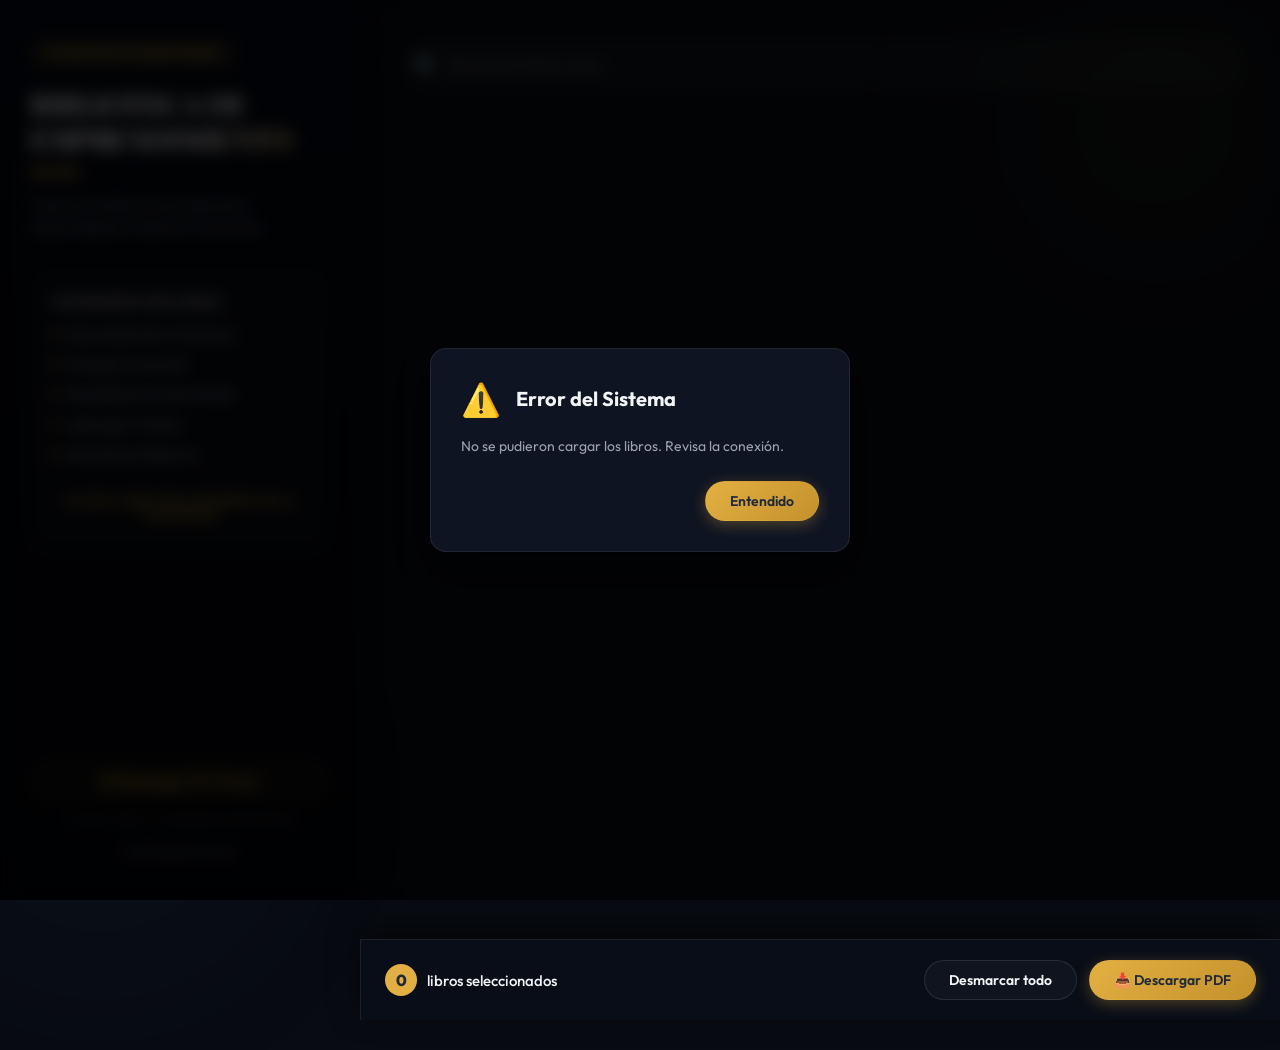
==== app/index.html @ 6b584d1a "Initial commit - RobotEdge Premium Digital Library Web App" ====
<!DOCTYPE html>
<html lang="es">
<head>
    <meta charset="UTF-8">
    <meta name="viewport" content="width=device-width, initial-scale=1.0">
    <title>Biblioteca Digital - Comunidad RobotEdge</title>
    <!-- Relative path for local browser preview support -->
    <link rel="stylesheet" href="static/style.css">
    <link rel="preconnect" href="https://fonts.googleapis.com">
    <link rel="preconnect" href="https://fonts.gstatic.com" crossorigin>
    <link href="https://fonts.googleapis.com/css2?family=Outfit:wght@300;400;500;600;700;800&family=Playfair+Display:ital,wght@0,600;0,700;1,400&display=swap" rel="stylesheet">
</head>
<body>
    <div class="decor-circle circle-1"></div>
    <div class="decor-circle circle-2"></div>

    <div class="app-layout">
        <!-- SIDEBAR IZQUIERDO: Estilo basado en la portada del PDF -->
        <aside class="sidebar">
            <div class="sidebar-header">
                <div class="cover-badge">Comunidad RobotEdge</div>
                <h1 class="sidebar-title">BIBLIOTECA DE<br>EMPRENDIMIENTO</h1>
                <div class="cover-divider"></div>
                <p class="sidebar-tagline">Colección de libros esenciales para emprendedores, líderes e inversores.</p>
            </div>

            <!-- Categorías del PDF original -->
            <div class="sidebar-categories-box">
                <h3 class="categories-box-title">Categorías Incluidas</h3>
                <ul class="cover-categories">
                    <li><span>■</span> Emprendimiento & Startups</li>
                    <li><span>■</span> Finanzas & Inversión</li>
                    <li><span>■</span> Mentalidad & Productividad</li>
                    <li><span>■</span> Liderazgo & Ventas</li>
                    <li><span>■</span> Marketing & Negocios</li>
                </ul>
                <p class="cover-community-note">Acceso libre para miembros de la comunidad</p>
            </div>

            <div class="sidebar-footer">
                <div class="limit-info-badge" id="limit-badge">
                    ⚡ Descargas: 10 / 10 rest.
                </div>
                <div class="footer-brand">ACCESO LIBRE • COMUNIDAD ROBOTEDGE</div>
                <div class="footer-admin-link">
                    <a href="/admin">Panel Administrativo</a>
                </div>
            </div>
        </aside>

        <!-- CONTENIDO PRINCIPAL: Buscador y Grilla de Libros -->
        <main class="main-content">
            <!-- Barra superior de búsqueda -->
            <header class="content-header">
                <div class="search-wrapper">
                    <span class="search-icon">🔍</span>
                    <input type="text" id="search-input" placeholder="Buscar por título, autor..." autocomplete="off">
                </div>
            </header>

            <!-- Contenedor de la Rejilla -->
            <section class="grid-section">
                <div class="loading-spinner" id="loading-indicator">
                    <div class="spinner"></div>
                    <p>Cargando libros disponibles...</p>
                </div>
                
                <div class="books-grid" id="books-grid" style="display: none;">
                    <!-- Se carga dinámicamente con JS -->
                </div>
                
                <div class="no-results" id="no-results" style="display: none;">
                    <span class="no-results-icon">📚</span>
                    <h3>No se encontraron resultados</h3>
                    <p>Intenta con palabras clave diferentes.</p>
                </div>
            </section>
        </main>
    </div>

    <!-- Barra de Selección Flotante (Abajo) -->
    <div class="floating-selection-bar" id="selection-bar">
        <div class="selection-container">
            <div class="selection-info">
                <span class="selection-count" id="selection-count">0</span>
                <span class="selection-text" id="selection-text">libros seleccionados</span>
            </div>
            
            <div class="selection-actions">
                <button class="btn btn-secondary" id="btn-clear-selection">Desmarcar todo</button>
                <button class="btn btn-primary" id="btn-download-selection">
                    <span class="btn-icon">📥</span>
                    <span class="btn-text" id="btn-download-text">Descargar PDF</span>
                </button>
            </div>
        </div>
    </div>

    <!-- Modal de Rate Limit o Advertencia -->
    <div class="modal-overlay" id="error-modal">
        <div class="modal-card">
            <div class="modal-header">
                <span class="modal-icon">⚠️</span>
                <h2 id="modal-title">Límite Superado</h2>
            </div>
            <div class="modal-body">
                <p id="modal-message">Has alcanzado tu límite diario de 10 descargas. Vuelve mañana para continuar.</p>
            </div>
            <div class="modal-footer">
                <button class="btn btn-primary" id="btn-close-modal">Entendido</button>
            </div>
        </div>
    </div>

    <!-- Relative path for local browser preview support -->
    <script src="static/app.js"></script>
</body>
</html>
---- app/static/style.css ----
/* CSS variables for consistent premium branding */
:root {
    --bg-dark: #080b11;
    --bg-card: rgba(17, 24, 39, 0.4);
    --border-card: rgba(255, 255, 255, 0.05);
    --border-card-hover: rgba(226, 176, 66, 0.3);
    --accent-gold: #e2b042;
    --accent-gold-rgb: 226, 176, 66;
    --text-white: #f3f4f6;
    --text-gray: #9ca3af;
    --text-dark: #1f2937;
    --transition: all 0.3s cubic-bezier(0.4, 0, 0.2, 1);
}

* {
    box-sizing: border-box;
    margin: 0;
    padding: 0;
}

body {
    background-color: var(--bg-dark);
    color: var(--text-white);
    font-family: 'Outfit', sans-serif;
    min-height: 100vh;
    display: flex;
    flex-direction: column;
    overflow-x: hidden;
    position: relative;
}

/* Background glowing circles */
.decor-circle {
    position: absolute;
    border-radius: 50%;
    filter: blur(80px);
    pointer-events: none;
    z-index: 0;
}

.circle-1 {
    top: -100px;
    right: -100px;
    width: 450px;
    height: 450px;
    background: radial-gradient(circle, rgba(var(--accent-gold-rgb), 0.08) 0%, rgba(0, 0, 0, 0) 70%);
}

.circle-2 {
    bottom: -150px;
    left: -150px;
    width: 500px;
    height: 500px;
    background: radial-gradient(circle, rgba(59, 130, 246, 0.06) 0%, rgba(0, 0, 0, 0) 70%);
}

.container {
    width: 100%;
    max-width: 1200px;
    margin: 0 auto;
    padding: 0 24px;
    z-index: 1;
}

/* Header */
.main-header {
    padding: 60px 0 40px 0;
    text-align: center;
    position: relative;
    z-index: 1;
}

.header-badge {
    display: inline-block;
    background: rgba(var(--accent-gold-rgb), 0.1);
    border: 1px solid rgba(var(--accent-gold-rgb), 0.3);
    color: var(--accent-gold);
    font-size: 12px;
    font-weight: 600;
    text-transform: uppercase;
    letter-spacing: 3px;
    padding: 6px 16px;
    border-radius: 30px;
    margin-bottom: 16px;
}

.header-title {
    font-family: 'Playfair Display', serif;
    font-size: 46px;
    font-weight: 700;
    letter-spacing: -1px;
    margin-bottom: 12px;
    background: linear-gradient(135deg, #ffffff 60%, var(--accent-gold) 100%);
    -webkit-background-clip: text;
    -webkit-text-fill-color: transparent;
}

.header-subtitle {
    font-size: 16px;
    color: var(--text-gray);
    font-weight: 300;
    max-width: 600px;
    margin: 0 auto;
    line-height: 1.6;
}

/* App Layout */
.app-layout {
    display: flex;
    width: 100%;
    height: 100vh;
    overflow: hidden;
    position: relative;
    z-index: 1;
}

/* Sidebar styling mimicking the premium PDF catalog cover */
.sidebar {
    width: 360px;
    background: linear-gradient(180deg, #050812 0%, #030408 100%);
    border-right: 1px solid rgba(255, 255, 255, 0.08);
    display: flex;
    flex-direction: column;
    padding: 40px 30px;
    height: 100%;
    overflow-y: auto;
    flex-shrink: 0;
    justify-content: space-between;
    box-shadow: 10px 0 30px rgba(0, 0, 0, 0.4);
    z-index: 10;
}

.sidebar-header {
    display: flex;
    flex-direction: column;
}

.cover-badge {
    display: inline-block;
    align-self: flex-start;
    background: rgba(var(--accent-gold-rgb), 0.08);
    border: 1px solid rgba(var(--accent-gold-rgb), 0.25);
    color: var(--accent-gold);
    font-size: 11px;
    font-weight: 700;
    text-transform: uppercase;
    letter-spacing: 2px;
    padding: 5px 12px;
    border-radius: 30px;
    margin-bottom: 20px;
}

.sidebar-title {
    font-family: 'Playfair Display', serif;
    font-size: 28px;
    font-weight: 700;
    line-height: 1.25;
    margin-bottom: 15px;
    background: linear-gradient(135deg, #ffffff 60%, var(--accent-gold) 100%);
    -webkit-background-clip: text;
    -webkit-text-fill-color: transparent;
    letter-spacing: -0.5px;
}

.cover-divider {
    width: 50px;
    height: 3px;
    background-color: var(--accent-gold);
    margin-bottom: 20px;
    border-radius: 1.5px;
    box-shadow: 0 0 8px rgba(var(--accent-gold-rgb), 0.5);
}

.sidebar-tagline {
    font-size: 14px;
    color: var(--text-gray);
    line-height: 1.6;
    font-weight: 300;
    margin-bottom: 30px;
}

/* Sidebar Categories box (inspired by PDF) */
.sidebar-categories-box {
    background: rgba(255, 255, 255, 0.02);
    border: 1px solid rgba(255, 255, 255, 0.05);
    border-radius: 12px;
    padding: 24px 20px;
    margin-bottom: auto;
    backdrop-filter: blur(5px);
    -webkit-backdrop-filter: blur(5px);
}

.categories-box-title {
    font-size: 12px;
    text-transform: uppercase;
    letter-spacing: 1.5px;
    color: #ffffff;
    font-weight: 600;
    margin-bottom: 16px;
    opacity: 0.9;
}

.cover-categories {
    list-style: none;
    display: flex;
    flex-direction: column;
    gap: 12px;
    margin-bottom: 16px;
}

.cover-categories li {
    font-size: 13.5px;
    color: var(--text-gray);
    display: flex;
    align-items: center;
    gap: 10px;
    font-weight: 400;
    transition: var(--transition);
}

.cover-categories li:hover {
    color: #ffffff;
    transform: translateX(3px);
}

.cover-categories li span {
    color: var(--accent-gold);
    font-size: 9px;
    display: inline-block;
    text-shadow: 0 0 5px rgba(var(--accent-gold-rgb), 0.6);
}

.cover-community-note {
    font-size: 11px;
    color: var(--accent-gold);
    text-transform: uppercase;
    letter-spacing: 1px;
    font-weight: 600;
    border-top: 1px solid rgba(255, 255, 255, 0.06);
    padding-top: 14px;
    margin-top: 14px;
    text-align: center;
}

/* Sidebar Footer */
.sidebar-footer {
    margin-top: 30px;
    display: flex;
    flex-direction: column;
    gap: 14px;
}

.sidebar-footer .limit-info-badge {
    justify-content: center;
    background: rgba(var(--accent-gold-rgb), 0.05);
    border-color: rgba(var(--accent-gold-rgb), 0.15);
    color: var(--accent-gold);
    font-weight: 600;
    font-size: 13px;
    padding: 10px 16px;
}

.footer-brand {
    font-size: 9.5px;
    color: var(--text-gray);
    letter-spacing: 1px;
    text-align: center;
    text-transform: uppercase;
    opacity: 0.5;
}

.footer-admin-link {
    text-align: center;
}

.footer-admin-link a {
    font-size: 12px;
    color: var(--text-gray);
    text-decoration: none;
    transition: var(--transition);
    opacity: 0.7;
}

.footer-admin-link a:hover {
    color: var(--accent-gold);
    opacity: 1;
}

/* Custom Scrollbars */
.sidebar::-webkit-scrollbar,
.main-content::-webkit-scrollbar {
    width: 6px;
}

.sidebar::-webkit-scrollbar-track,
.main-content::-webkit-scrollbar-track {
    background: transparent;
}

.sidebar::-webkit-scrollbar-thumb,
.main-content::-webkit-scrollbar-thumb {
    background: rgba(255, 255, 255, 0.08);
    border-radius: 3px;
}

.sidebar::-webkit-scrollbar-thumb:hover,
.main-content::-webkit-scrollbar-thumb:hover {
    background: rgba(var(--accent-gold-rgb), 0.25);
}

/* Main content area */
.main-content {
    flex: 1;
    height: 100%;
    overflow-y: auto;
    padding: 40px;
    display: flex;
    flex-direction: column;
    position: relative;
    z-index: 1;
}

.content-header {
    margin-bottom: 35px;
    width: 100%;
}

.content-header .search-wrapper {
    max-width: 100%;
}

/* Controls section overrides */
.controls-section {
    display: flex;
    justify-content: space-between;
    align-items: center;
    flex-wrap: wrap;
    gap: 20px;
    margin-bottom: 30px;
}

.search-wrapper {
    position: relative;
    flex: 1;
    max-width: 500px;
    min-width: 280px;
}

.search-icon {
    position: absolute;
    left: 16px;
    top: 50%;
    transform: translateY(-50%);
    font-size: 16px;
    color: var(--text-gray);
}

#search-input {
    width: 100%;
    background-color: rgba(255, 255, 255, 0.03);
    border: 1px solid rgba(255, 255, 255, 0.08);
    border-radius: 30px;
    padding: 14px 20px 14px 48px;
    color: var(--text-white);
    font-family: inherit;
    font-size: 15px;
    transition: var(--transition);
    outline: none;
}

#search-input:focus {
    border-color: var(--accent-gold);
    background-color: rgba(255, 255, 255, 0.06);
    box-shadow: 0 0 15px rgba(var(--accent-gold-rgb), 0.15);
}

.limit-info-badge {
    background: rgba(255, 255, 255, 0.02);
    border: 1px solid rgba(255, 255, 255, 0.06);
    padding: 10px 20px;
    border-radius: 30px;
    font-size: 13px;
    color: var(--text-gray);
    display: flex;
    align-items: center;
    gap: 8px;
}

/* Books Grid */
.grid-section {
    position: relative;
    padding-bottom: 120px; /* Space for the bottom floating bar */
}

.books-grid {
    display: grid;
    grid-template-columns: repeat(auto-fill, minmax(210px, 1fr));
    grid-gap: 24px;
}

/* Book Card */
.book-card-item {
    background: var(--bg-card);
    border: 1px solid var(--border-card);
    border-radius: 12px;
    padding: 16px;
    display: flex;
    flex-direction: column;
    position: relative;
    cursor: pointer;
    transition: var(--transition);
    backdrop-filter: blur(10px);
    -webkit-backdrop-filter: blur(10px);
    user-select: none;
}

.book-card-item:hover {
    transform: translateY(-6px);
    border-color: var(--border-card-hover);
    box-shadow: 0 12px 24px rgba(0, 0, 0, 0.3), 0 0 20px rgba(var(--accent-gold-rgb), 0.1);
}

/* Checkbox overlay styling */
.card-checkbox-wrapper {
    position: absolute;
    top: 12px;
    right: 12px;
    z-index: 10;
    width: 24px;
    height: 24px;
    display: flex;
    justify-content: center;
    align-items: center;
}

.card-checkbox {
    appearance: none;
    -webkit-appearance: none;
    width: 20px;
    height: 20px;
    border: 2px solid rgba(255, 255, 255, 0.3);
    border-radius: 4px;
    background-color: rgba(0, 0, 0, 0.4);
    cursor: pointer;
    position: relative;
    transition: var(--transition);
}

.card-checkbox:checked {
    background-color: var(--accent-gold);
    border-color: var(--accent-gold);
}

.card-checkbox:checked::after {
    content: "✓";
    font-size: 14px;
    color: var(--text-dark);
    font-weight: bold;
    position: absolute;
    top: 50%;
    left: 50%;
    transform: translate(-50%, -50%);
}

/* Selected state card styling */
.book-card-item.selected {
    border-color: var(--accent-gold);
    background: rgba(var(--accent-gold-rgb), 0.04);
}

/* Book Thumbnail */
.book-thumbnail-wrapper {
    aspect-ratio: 2/3;
    width: 100%;
    background-color: #0f172a;
    border-radius: 8px;
    overflow: hidden;
    margin-bottom: 16px;
    box-shadow: 0 4px 10px rgba(0, 0, 0, 0.4);
    position: relative;
}

.book-thumbnail {
    width: 100%;
    height: 100%;
    object-fit: cover;
    transition: var(--transition);
}

.book-card-item:hover .book-thumbnail {
    transform: scale(1.05);
}

.book-card-title {
    font-size: 14px;
    font-weight: 600;
    line-height: 1.4;
    color: #ffffff;
    margin-bottom: 6px;
    display: -webkit-box;
    -webkit-line-clamp: 2;
    -webkit-box-orient: vertical;
    overflow: hidden;
    height: 38px;
}

.book-card-author {
    font-size: 12px;
    color: var(--text-gray);
    font-style: italic;
    white-space: nowrap;
    overflow: hidden;
    text-overflow: ellipsis;
    margin-bottom: 8px;
}

.book-card-meta {
    margin-top: auto;
    display: flex;
    justify-content: space-between;
    align-items: center;
    font-size: 11px;
    color: #4b5563;
    border-top: 1px solid rgba(255, 255, 255, 0.05);
    padding-top: 8px;
}

.book-size {
    background: rgba(255, 255, 255, 0.05);
    padding: 2px 6px;
    border-radius: 4px;
    color: var(--text-gray);
}

/* Floating bottom bar */
.floating-selection-bar {
    position: fixed;
    bottom: -120px; /* Hidden by default */
    left: 360px; /* Shift to align with main-content */
    right: 0;
    background: rgba(10, 15, 25, 0.85);
    backdrop-filter: blur(20px);
    -webkit-backdrop-filter: blur(20px);
    border-top: 1px solid rgba(255, 255, 255, 0.08);
    border-left: 1px solid rgba(255, 255, 255, 0.08);
    padding: 20px 0;
    z-index: 100;
    box-shadow: 0 -10px 30px rgba(0,0,0,0.5);
    transition: bottom 0.4s cubic-bezier(0.175, 0.885, 0.32, 1.275);
}

.floating-selection-bar.active {
    bottom: 0;
}

.selection-container {
    max-width: 1200px;
    margin: 0 auto;
    padding: 0 24px;
    display: flex;
    justify-content: space-between;
    align-items: center;
    flex-wrap: wrap;
    gap: 15px;
}

.selection-info {
    display: flex;
    align-items: center;
    gap: 10px;
}

.selection-count {
    background: var(--accent-gold);
    color: var(--text-dark);
    font-weight: 800;
    font-size: 16px;
    width: 32px;
    height: 32px;
    border-radius: 50%;
    display: flex;
    justify-content: center;
    align-items: center;
}

.selection-text {
    font-size: 15px;
    font-weight: 500;
    color: var(--text-white);
}

.selection-actions {
    display: flex;
    gap: 12px;
}

/* Buttons */
.btn {
    font-family: inherit;
    font-size: 14px;
    font-weight: 600;
    padding: 10px 24px;
    border-radius: 30px;
    cursor: pointer;
    outline: none;
    transition: var(--transition);
    border: 1px solid transparent;
}

.btn-primary {
    background: linear-gradient(135deg, var(--accent-gold) 0%, #c4912c 100%);
    color: var(--text-dark);
    box-shadow: 0 4px 15px rgba(var(--accent-gold-rgb), 0.3);
}

.btn-primary:hover {
    transform: translateY(-2px);
    box-shadow: 0 6px 20px rgba(var(--accent-gold-rgb), 0.4);
}

.btn-secondary {
    background: rgba(255, 255, 255, 0.03);
    border-color: rgba(255, 255, 255, 0.1);
    color: var(--text-white);
}

.btn-secondary:hover {
    background: rgba(255, 255, 255, 0.08);
}

/* Loading & No results */
.loading-spinner {
    display: flex;
    flex-direction: column;
    align-items: center;
    gap: 16px;
    padding: 80px 0;
}

.spinner {
    width: 48px;
    height: 48px;
    border: 3px solid rgba(255,255,255,0.05);
    border-radius: 50%;
    border-top-color: var(--accent-gold);
    animation: spin 1s ease-in-out infinite;
}

@keyframes spin {
    to { transform: rotate(360deg); }
}

.no-results {
    text-align: center;
    padding: 80px 0;
}

.no-results-icon {
    font-size: 48px;
    display: block;
    margin-bottom: 16px;
}

.no-results h3 {
    margin-bottom: 8px;
    font-size: 20px;
}

.no-results p {
    color: var(--text-gray);
}

/* Modal Overlay & Card */
.modal-overlay {
    position: fixed;
    top: 0;
    left: 0;
    width: 100%;
    height: 100%;
    background: rgba(0, 0, 0, 0.7);
    backdrop-filter: blur(8px);
    z-index: 1000;
    display: flex;
    justify-content: center;
    align-items: center;
    opacity: 0;
    pointer-events: none;
    transition: opacity 0.3s ease;
}

.modal-overlay.active {
    opacity: 1;
    pointer-events: all;
}

.modal-card {
    background: #0f1422;
    border: 1px solid rgba(255, 255, 255, 0.08);
    border-radius: 16px;
    width: 90%;
    max-width: 420px;
    padding: 30px;
    box-shadow: 0 20px 40px rgba(0,0,0,0.5);
    transform: translateY(20px);
    transition: transform 0.3s ease;
}

.modal-overlay.active .modal-card {
    transform: translateY(0);
}

.modal-header {
    display: flex;
    align-items: center;
    gap: 15px;
    margin-bottom: 16px;
}

.modal-icon {
    font-size: 32px;
}

.modal-header h2 {
    font-size: 20px;
    font-weight: 700;
}

.modal-body {
    font-size: 14px;
    color: var(--text-gray);
    line-height: 1.6;
    margin-bottom: 24px;
}

.modal-footer {
    display: flex;
    justify-content: flex-end;
}

/* Footer */
.main-footer {
    padding: 50px 0;
    border-top: 1px solid rgba(255, 255, 255, 0.05);
    text-align: center;
    font-size: 13px;
    color: #4b5563;
    z-index: 1;
}

.footer-links {
    margin-top: 10px;
}

.footer-links a {
    color: var(--text-gray);
    text-decoration: none;
    transition: var(--transition);
}

.footer-links a:hover {
    color: var(--accent-gold);
}

/* Mobile responsive */
@media (max-width: 768px) {
    .app-layout {
        flex-direction: column;
        height: auto;
        min-height: 100vh;
        overflow-y: auto;
    }
    
    .sidebar {
        width: 100%;
        height: auto;
        border-right: none;
        border-bottom: 1px solid rgba(255, 255, 255, 0.08);
        padding: 30px 20px;
    }
    
    .sidebar-categories-box {
        margin-bottom: 24px;
    }
    
    .main-content {
        height: auto;
        overflow: visible;
        padding: 30px 20px;
    }
    
    .floating-selection-bar {
        left: 0;
        border-left: none;
    }
    
    .selection-container {
        flex-direction: column;
        text-align: center;
        gap: 12px;
    }
    
    .selection-actions {
        width: 100%;
        justify-content: center;
    }
}
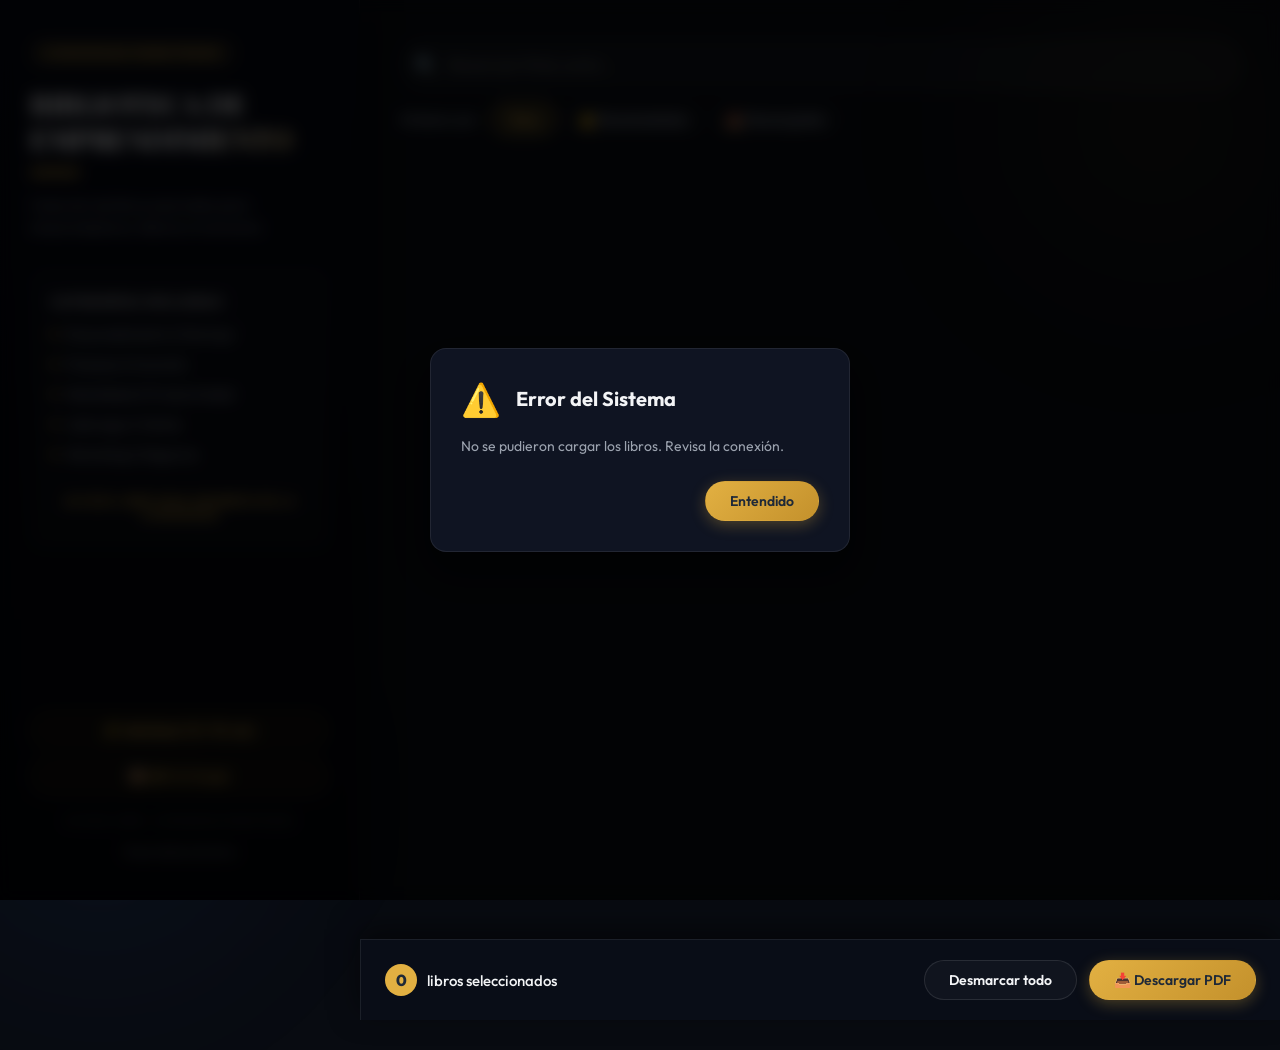
==== commit 887f27fc: "Implement book recommendations (voting system), split ZIP (max 3/5 books) and individual (max 10) do" ====
--- a/app/index.html
+++ b/app/index.html
@@ -38,8 +38,13 @@
             </div>
 
             <div class="sidebar-footer">
-                <div class="limit-info-badge" id="limit-badge">
-                    ⚡ Descargas: 10 / 10 rest.
+                <div class="limits-container">
+                    <div class="limit-info-badge" id="limit-badge-ind">
+                        ⚡ Individual: 10 / 10 rest.
+                    </div>
+                    <div class="limit-info-badge" id="limit-badge-zip">
+                        📦 ZIP: 3 / 3 rest.
+                    </div>
                 </div>
                 <div class="footer-brand">ACCESO LIBRE • COMUNIDAD ROBOTEDGE</div>
                 <div class="footer-admin-link">
@@ -48,13 +53,20 @@
             </div>
         </aside>
 
-        <!-- CONTENIDO PRINCIPAL: Buscador y Grilla de Libros -->
         <main class="main-content">
-            <!-- Barra superior de búsqueda -->
+            <!-- Barra superior de búsqueda y filtros -->
             <header class="content-header">
                 <div class="search-wrapper">
                     <span class="search-icon">🔍</span>
                     <input type="text" id="search-input" placeholder="Buscar por título, autor..." autocomplete="off">
+                </div>
+                <div class="filter-tabs-wrapper">
+                    <span class="filter-label">Ordenar por:</span>
+                    <div class="filter-tabs" id="filter-tabs">
+                        <button class="tab-btn active" data-sort="default">Todos</button>
+                        <button class="tab-btn" data-sort="recommended">👍 Recomendados</button>
+                        <button class="tab-btn" data-sort="downloaded">📥 Descargados</button>
+                    </div>
                 </div>
             </header>
 
--- a/app/static/style.css
+++ b/app/static/style.css
@@ -759,6 +759,122 @@
 
 .footer-links a:hover {
     color: var(--accent-gold);
+}
+
+/* Limits container in sidebar */
+.limits-container {
+    display: flex;
+    flex-direction: column;
+    gap: 8px;
+    margin-bottom: 5px;
+}
+
+/* Filter tabs in main content header */
+.filter-tabs-wrapper {
+    display: flex;
+    align-items: center;
+    flex-wrap: wrap;
+    gap: 12px;
+    margin-top: 15px;
+}
+
+.filter-label {
+    font-size: 13px;
+    color: var(--text-gray);
+    font-weight: 500;
+}
+
+.filter-tabs {
+    display: flex;
+    gap: 8px;
+}
+
+.tab-btn {
+    background: rgba(255, 255, 255, 0.02);
+    border: 1px solid rgba(255, 255, 255, 0.08);
+    color: var(--text-gray);
+    padding: 6px 14px;
+    border-radius: 20px;
+    font-family: inherit;
+    font-size: 13px;
+    font-weight: 600;
+    cursor: pointer;
+    transition: var(--transition);
+}
+
+.tab-btn:hover {
+    background: rgba(255, 255, 255, 0.06);
+    color: #ffffff;
+    border-color: rgba(255, 255, 255, 0.15);
+}
+
+.tab-btn.active {
+    background: rgba(var(--accent-gold-rgb), 0.1);
+    border-color: var(--accent-gold);
+    color: var(--accent-gold);
+    box-shadow: 0 0 10px rgba(var(--accent-gold-rgb), 0.15);
+}
+
+/* Voting panel on book cards */
+.book-voting-panel {
+    display: flex;
+    gap: 8px;
+    margin: 8px 0 12px 0;
+}
+
+.vote-btn {
+    flex: 1;
+    background: rgba(255, 255, 255, 0.02);
+    border: 1px solid rgba(255, 255, 255, 0.05);
+    color: var(--text-gray);
+    padding: 6px;
+    border-radius: 6px;
+    font-family: inherit;
+    font-size: 12px;
+    font-weight: 600;
+    display: flex;
+    justify-content: center;
+    align-items: center;
+    gap: 6px;
+    cursor: pointer;
+    transition: var(--transition);
+}
+
+.vote-btn:hover {
+    background: rgba(255, 255, 255, 0.06);
+    color: #ffffff;
+    border-color: rgba(255, 255, 255, 0.1);
+}
+
+.vote-up.active {
+    background: rgba(34, 197, 94, 0.1);
+    border-color: rgba(34, 197, 94, 0.4);
+    color: #22c55e;
+}
+
+.vote-up.active:hover {
+    background: rgba(34, 197, 94, 0.15);
+    color: #4ade80;
+}
+
+.vote-down.active {
+    background: rgba(239, 68, 68, 0.1);
+    border-color: rgba(239, 68, 68, 0.4);
+    color: #ef4444;
+}
+
+.vote-down.active:hover {
+    background: rgba(239, 68, 68, 0.15);
+    color: #f87171;
+}
+
+.vote-count {
+    font-size: 11px;
+}
+
+.book-downloads-count {
+    font-size: 11px;
+    color: var(--text-gray);
 }
 
 /* Mobile responsive */
